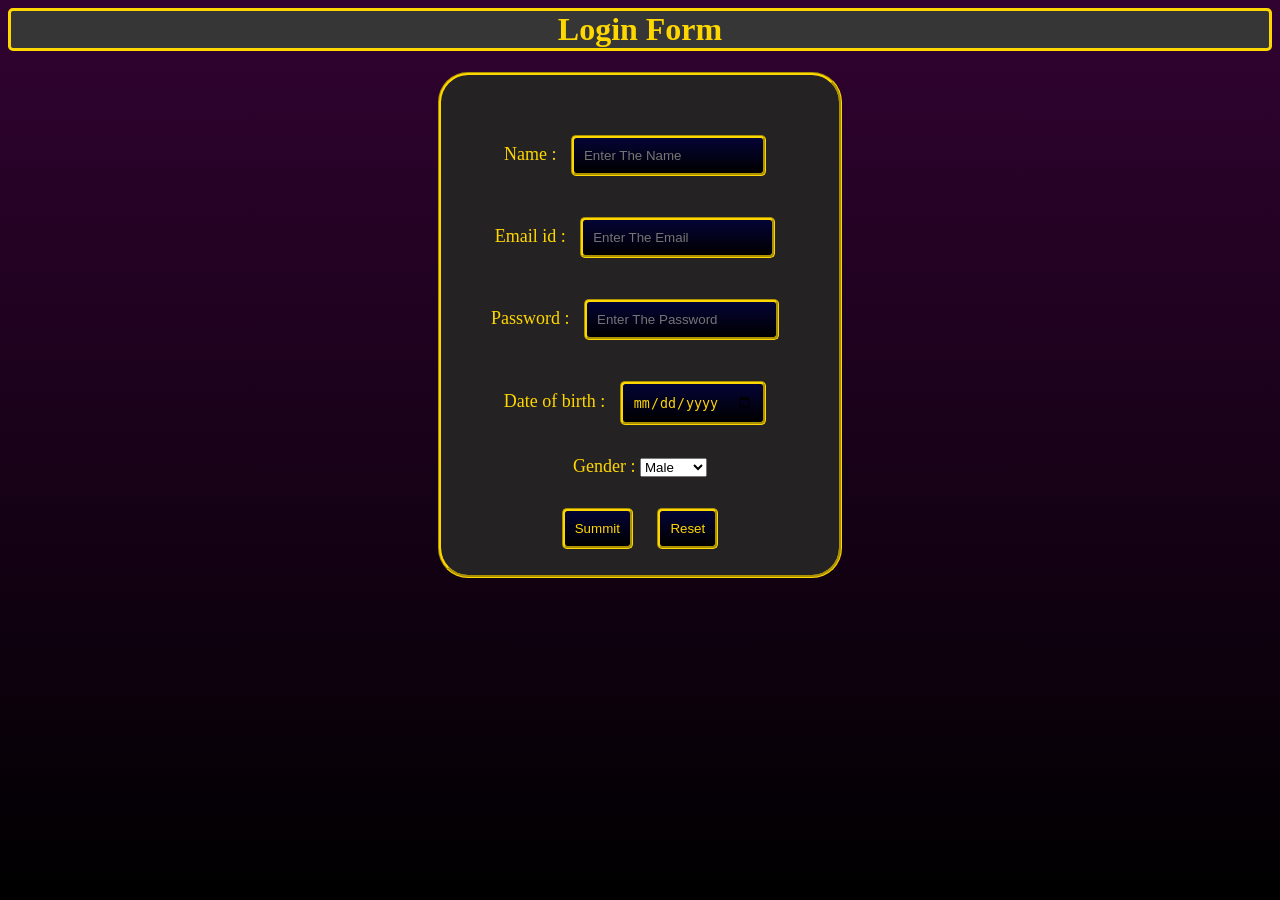
==== index.html @ d1f3e1c5 "first commit" ====
<html lang="en">
<head>
    <meta charset="UTF-8">
    <meta name="viewport" content="width=device-width, initial-scale=1.0">
    <title>Document</title>
    <link rel="stylesheet" href="style.css">
</head>
<body>
    <center>
    <h1>Login Form</h1>
    </center>
    <form id="log">
        <center>
        <div class="details">
          <label for="username">  Name    :</label>
          <input type="text" id="username" Placeholder="Enter The Name" required> <br></br>
          <label for="mail"> Email id  :</label>
          <input type="text" id="mail" Placeholder="Enter The Email"  required><br></br>
          <label for="password"> Password  :</label>
          <input type="password" id="password" Placeholder="Enter The Password"  required><br></br>
          <label for="date"> Date of birth   :</label>
          <input type="date" id="date" required ><br></br>
          <label for="catagorie"> Gender   :</label>
          <select  id=" catagorie" name="catagorie">
          <option id="male" required>Male  </option>
          <option id="female" required>Female</option>
          </select><br></br>
          <button type="submit" id="submit"> Summit </button>
          <button type="reset" id="reset"> Reset </button>
          </div>
        </center>
    </form>

    
</body>
</html>
---- style.css ----
h1{
    color: gold;
    background-color:rgb(55, 54, 54) ;
    border: solid gold;
    border-radius: 5px;
}
body{
    background-image: linear-gradient(rgb(49, 3, 49),black);
}
.details{
    padding: 50px;
    border: solid gold;
    border-style: groove;
    border-radius: 30px;
    margin: 10px;
    background-color: rgb(36, 34, 34);
    height: 400px;
    width: fit-content;
    font-size: large;
    color: gold;
}
#username,#mail,#password,#date,#catagorie,#submit,#reset{
padding: 10px;
border: solid gold;
border-style: groove;
border-radius: 5px;
margin: 10px;
background-image: linear-gradient(rgb(4, 4, 54),black);
color: gold;
}
#male,#female{
background-image: linear-gradient(rgb(4, 4, 54),black);
color: gold;

}


select{
    color:black
}
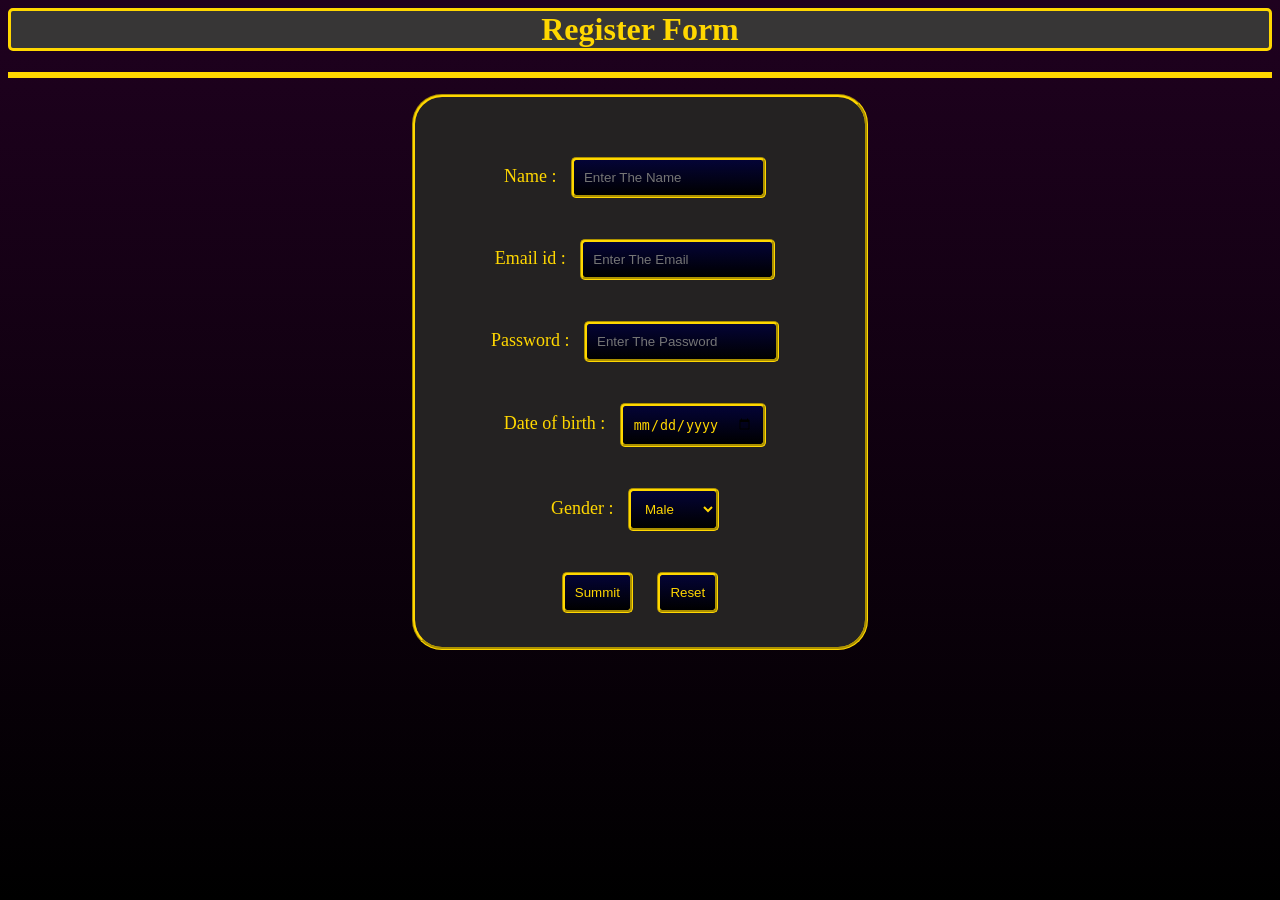
==== commit 5ab0fc9c: "first commit" ====
--- a/index.html
+++ b/index.html
@@ -7,7 +7,7 @@
 </head>
 <body>
     <center>
-    <h1>Login Form</h1>
+    <h1>Register Form</h1><hr id="babu"><p></p>
     </center>
     <form id="log">
         <center>
--- a/style.css
+++ b/style.css
@@ -5,7 +5,7 @@
     border-radius: 5px;
 }
 body{
-    background-image: linear-gradient(rgb(49, 3, 49),black);
+    background-image: linear-gradient(rgb(31, 1, 31),black);
 }
 .details{
     padding: 50px;
@@ -14,12 +14,12 @@
     border-radius: 30px;
     margin: 10px;
     background-color: rgb(36, 34, 34);
-    height: 400px;
-    width: fit-content;
+    height: 450px;
+    width: 350;
     font-size: large;
     color: gold;
 }
-#username,#mail,#password,#date,#catagorie,#submit,#reset{
+#username,#mail,#password,#date,#submit,#reset{
 padding: 10px;
 border: solid gold;
 border-style: groove;
@@ -28,13 +28,15 @@
 background-image: linear-gradient(rgb(4, 4, 54),black);
 color: gold;
 }
-#male,#female{
+select {
+padding: 10px;
+border: solid gold;
+border-style: groove;
+border-radius: 5px;
+margin: 10px;
 background-image: linear-gradient(rgb(4, 4, 54),black);
 color: gold;
-
 }
-
-
-select{
-    color:black
+#babu{
+    border: solid gold;
 }
